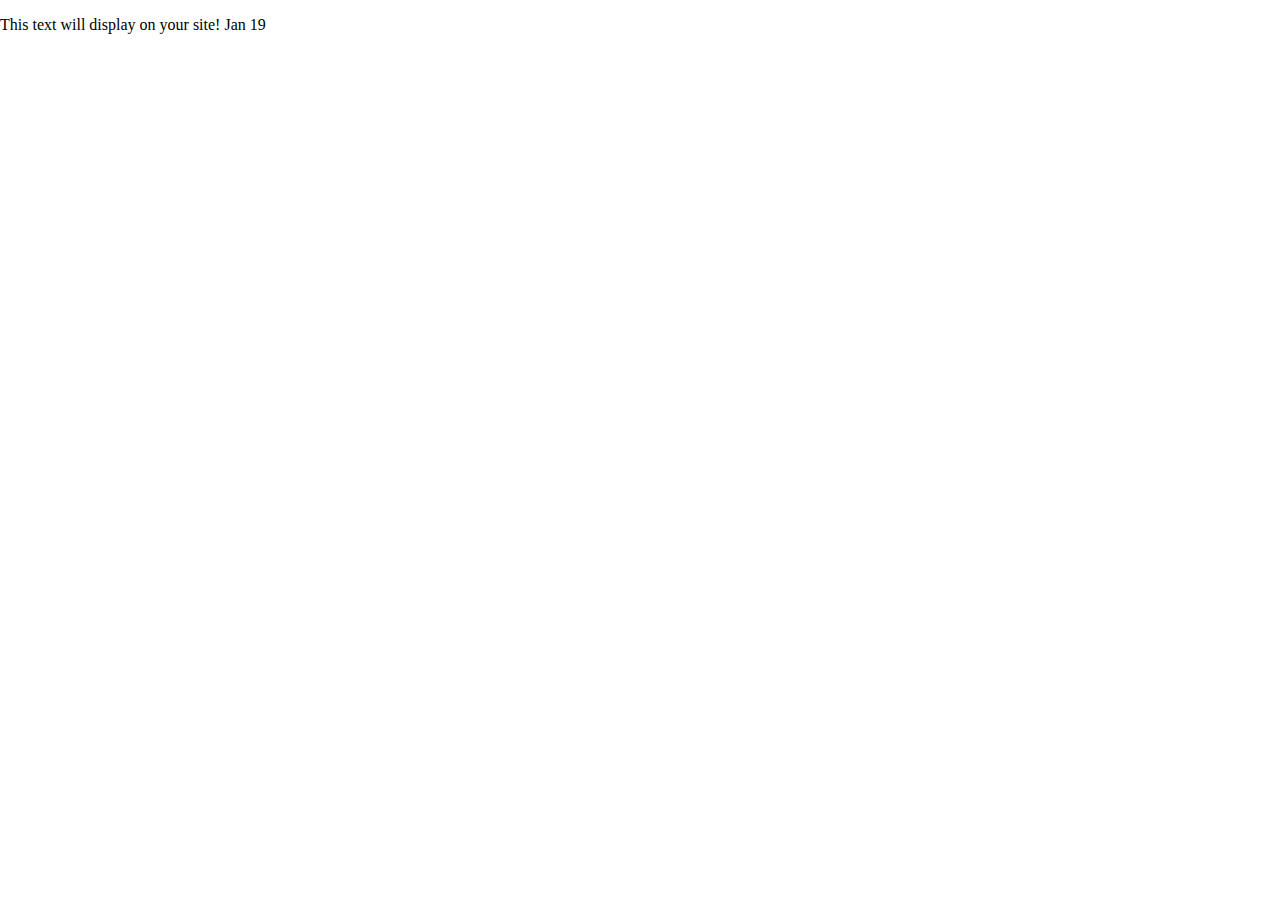
==== index.html @ 1eaa019b "Update index.html" ====
<!doctype html>
<html class="no-js" lang="en">

<head>
  <title>Reasons You Should Eat Vegtables</title>
  <meta charset="utf-8">
  <title>Responsive Layouts</title>
  <meta name="description" content="This site will serve as the hub for many sub responsive layouts">
  <meta name="viewport" content="width=device-width, initial-scale=1">

  <meta property="og:title" content="">
  <meta property="og:type" content="">
  <meta property="og:url" content="">
  <meta property="og:image" content="">

  <link rel="manifest" href="site.webmanifest">
  <link rel="apple-touch-icon" href="icon.png">
  <!-- Place favicon.ico in the root directory -->

  <link rel="stylesheet" href="css/normalize.css">
  <link rel="stylesheet" href="css/main.css">

  <meta name="theme-color" content="#fafafa">
</head>

<body>
  <!-- Place your site's HTML here -->
  <p>This text will display on your site! Jan 19</p>
  <script src="js/main.js"></script>
</body>

</html>
---- css/main.css ----
/* Place CSS styles here */
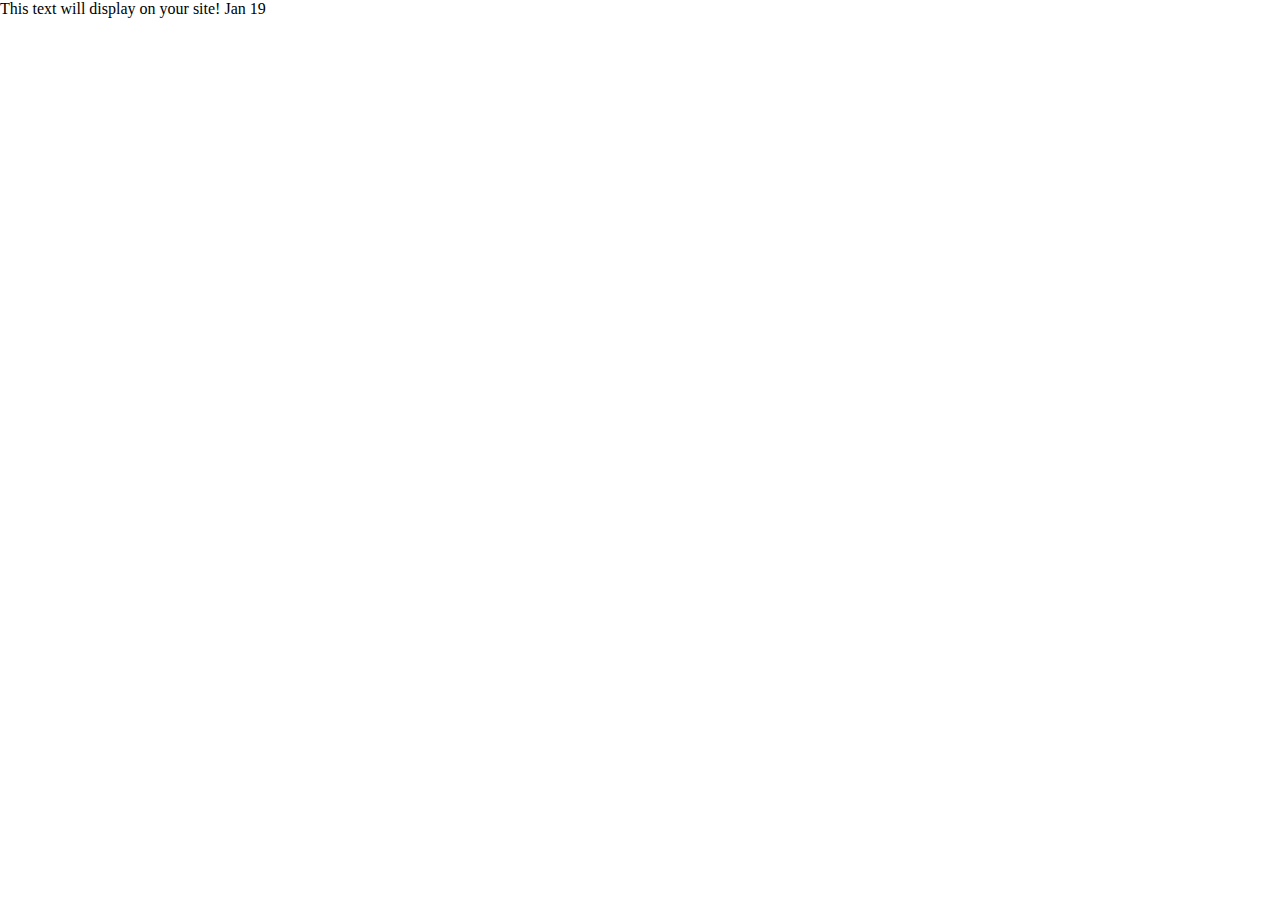
==== commit d5526c91: "Update index.html" ====
--- a/index.html
+++ b/index.html
@@ -1,8 +1,8 @@
-<!doctype html>
+
+</HTML><!doctype html>
 <html class="no-js" lang="en">
 
 <head>
-  <title>Reasons You Should Eat Vegtables</title>
   <meta charset="utf-8">
   <title>Responsive Layouts</title>
   <meta name="description" content="This site will serve as the hub for many sub responsive layouts">
@@ -21,6 +21,7 @@
   <link rel="stylesheet" href="css/main.css">
 
   <meta name="theme-color" content="#fafafa">
+
 </head>
 
 <body>
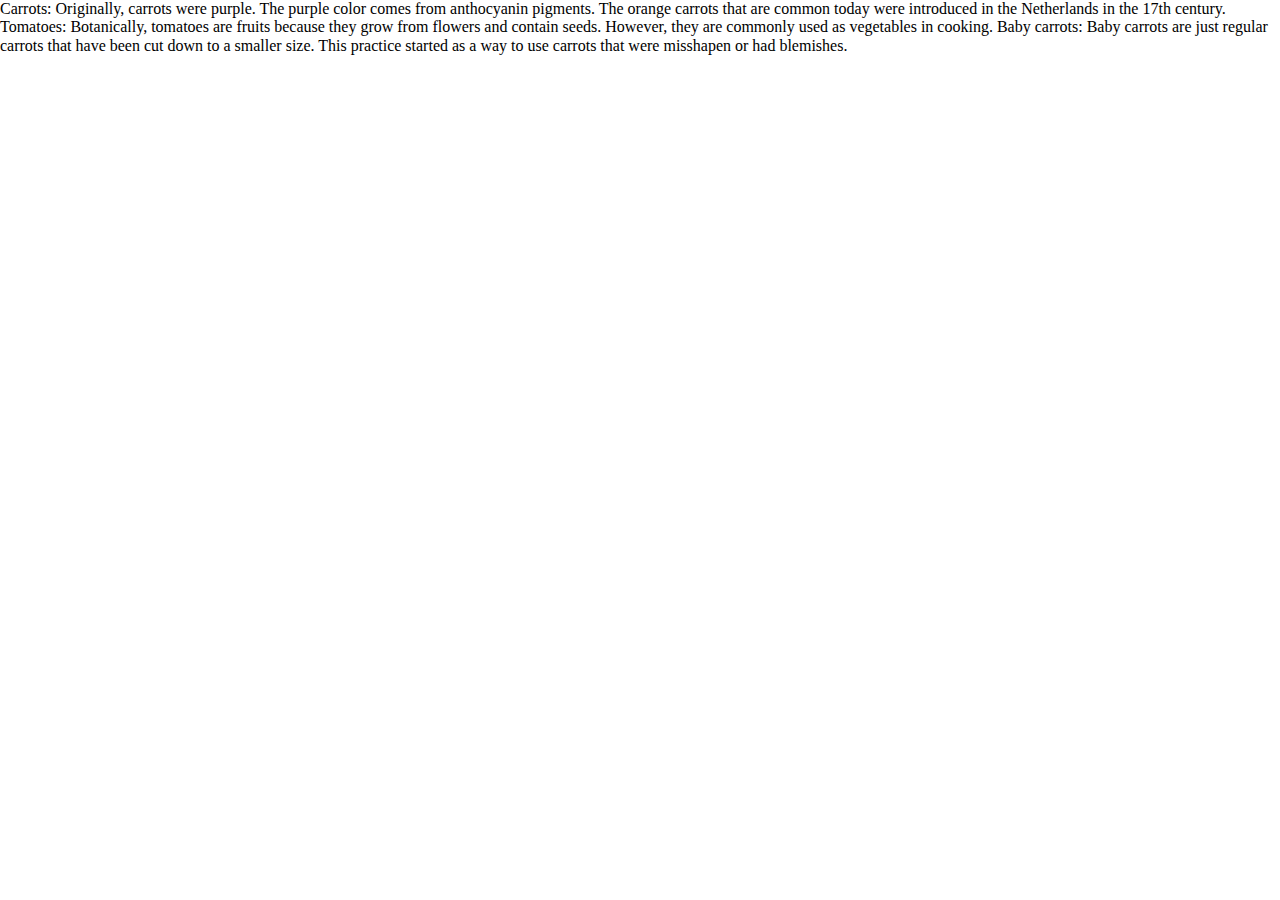
==== commit 95d2dcd7: "Update index.html" ====
--- a/index.html
+++ b/index.html
@@ -26,7 +26,10 @@
 
 <body>
   <!-- Place your site's HTML here -->
-  <p>This text will display on your site! Jan 19</p>
+  <p>Carrots: Originally, carrots were purple. The purple color comes from anthocyanin pigments. The orange carrots that are common today were introduced in the Netherlands in the 17th century.
+    Tomatoes: Botanically, tomatoes are fruits because they grow from flowers and contain seeds. However, they are commonly used as vegetables in cooking.
+    Baby carrots: Baby carrots are just regular carrots that have been cut down to a smaller size. This practice started as a way to use carrots that were misshapen or had blemishes.
+  </p>
   <script src="js/main.js"></script>
 </body>
 
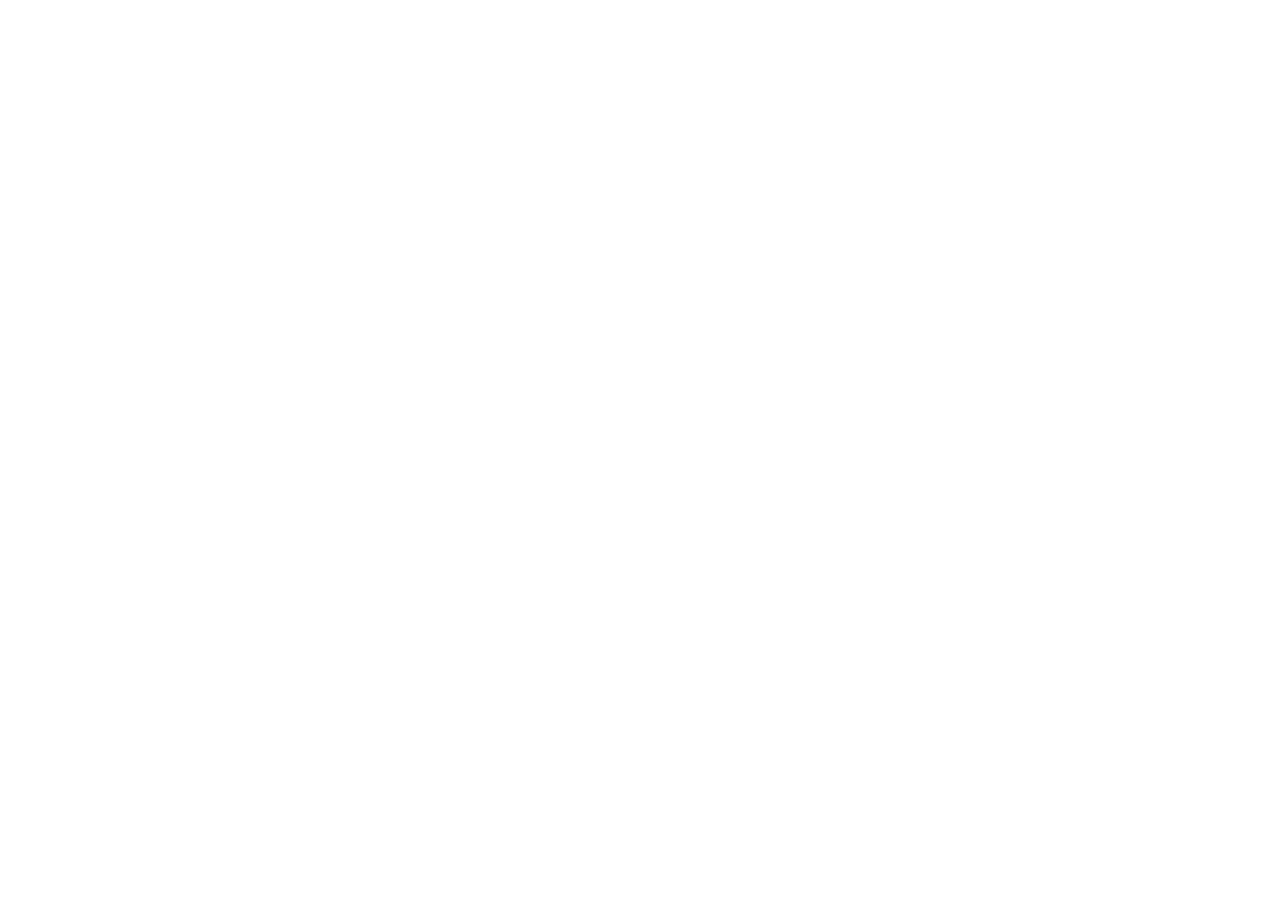
==== commit e1864be3: "Update index.html" ====
--- a/index.html
+++ b/index.html
@@ -25,11 +25,9 @@
 </head>
 
 <body>
+  <img src="./img/" alt="">
   <!-- Place your site's HTML here -->
-  <p>Carrots: Originally, carrots were purple. The purple color comes from anthocyanin pigments. The orange carrots that are common today were introduced in the Netherlands in the 17th century.
-    Tomatoes: Botanically, tomatoes are fruits because they grow from flowers and contain seeds. However, they are commonly used as vegetables in cooking.
-    Baby carrots: Baby carrots are just regular carrots that have been cut down to a smaller size. This practice started as a way to use carrots that were misshapen or had blemishes.
-  </p>
+  <p</p>
   <script src="js/main.js"></script>
 </body>
 
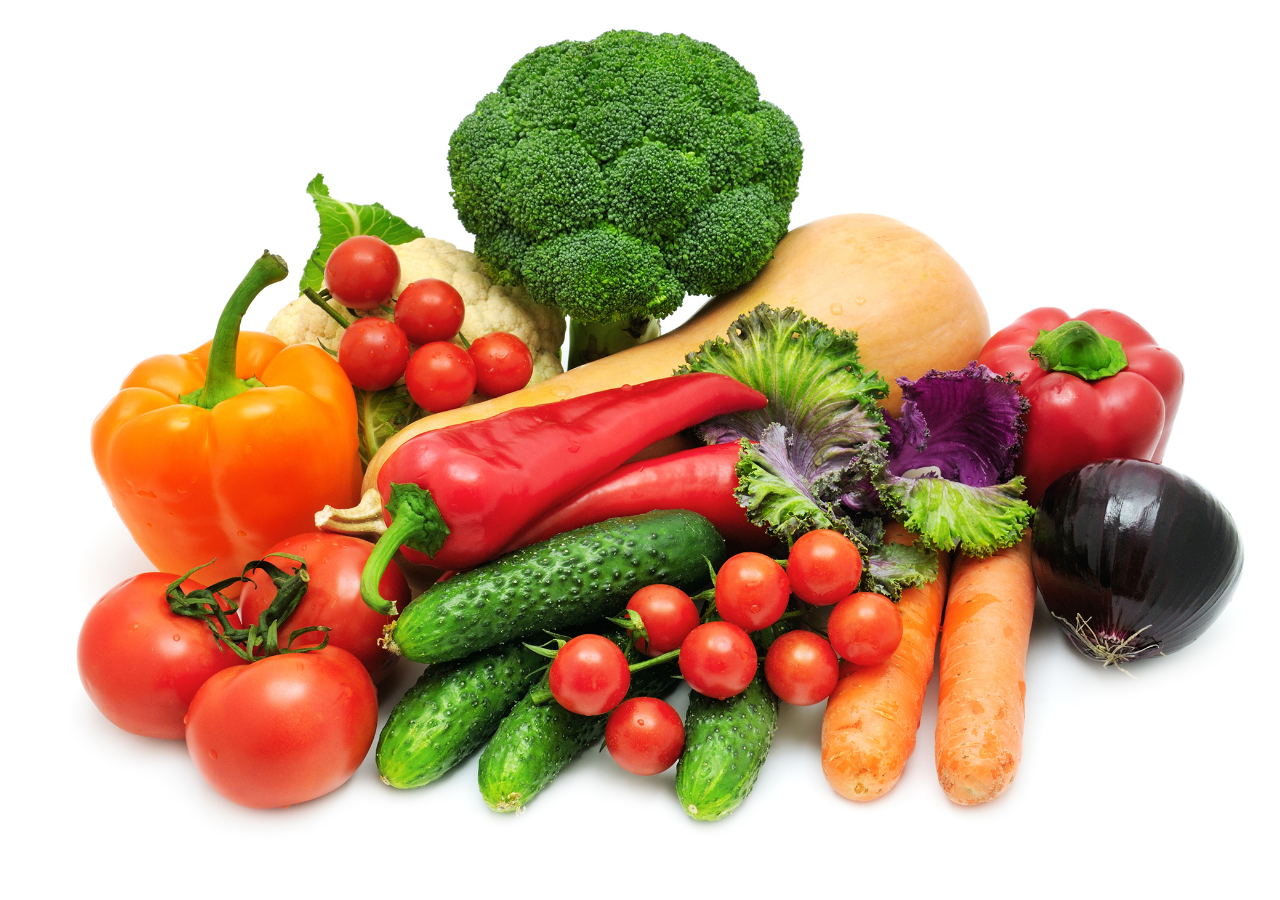
==== commit c057b8ea: "Changes I Needed" ====
--- a/index.html
+++ b/index.html
@@ -25,7 +25,7 @@
 </head>
 
 <body>
-  <img src="./img/" alt="">
+  <img class="test" src="./img/vegetables-variety.jpg" alt="">
   <!-- Place your site's HTML here -->
   <p</p>
   <script src="js/main.js"></script>
--- a/css/main.css
+++ b/css/main.css
@@ -1 +1,4 @@
 /* Place CSS styles here */
+.test {
+    width: 1293px;
+}
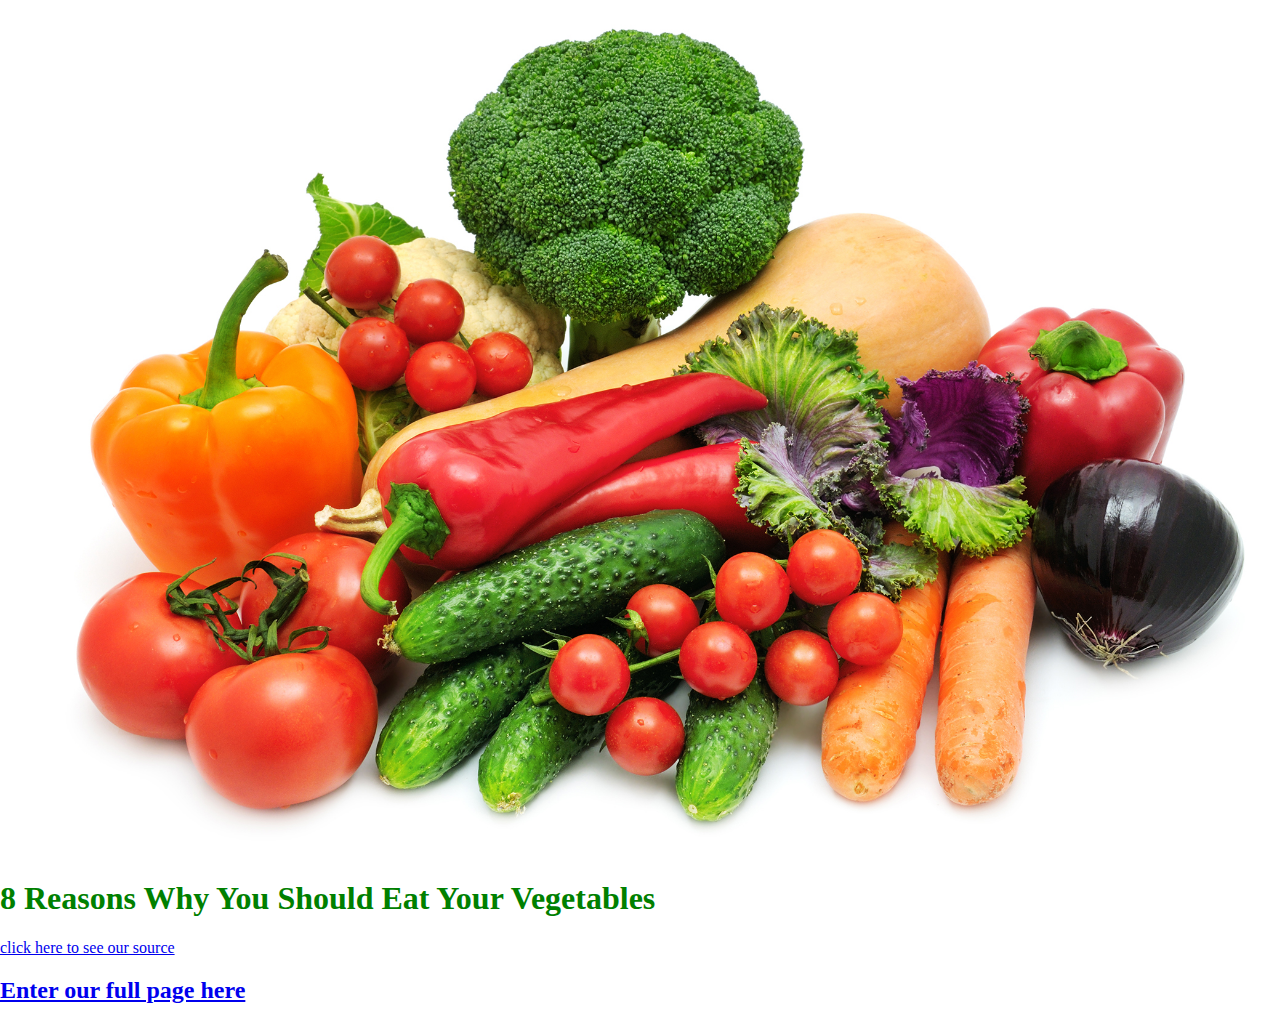
==== commit 6f1f3408: "Final First Commit" ====
--- a/index.html
+++ b/index.html
@@ -25,9 +25,16 @@
 </head>
 
 <body>
-  <img class="test" src="./img/vegetables-variety.jpg" alt="">
-  <!-- Place your site's HTML here -->
-  <p</p>
+  <img class="test" src="./img/vegetables-variety.jpg" alt=Veggies> 
+
+<h1>8 Reasons Why You Should Eat Your Vegetables</h1>
+
+
+<a target="_blank" href="https://www.britannica.com/science/nutrition">click here to see our  source</a>
+
+<h2> <a href="site.html">Enter our full page here</a></h2>
+
+
   <script src="js/main.js"></script>
 </body>
 
--- a/css/main.css
+++ b/css/main.css
@@ -2,3 +2,7 @@
 .test {
     width: 1293px;
 }
+
+h1 {color: green;}
+
+img{ width: 350px;}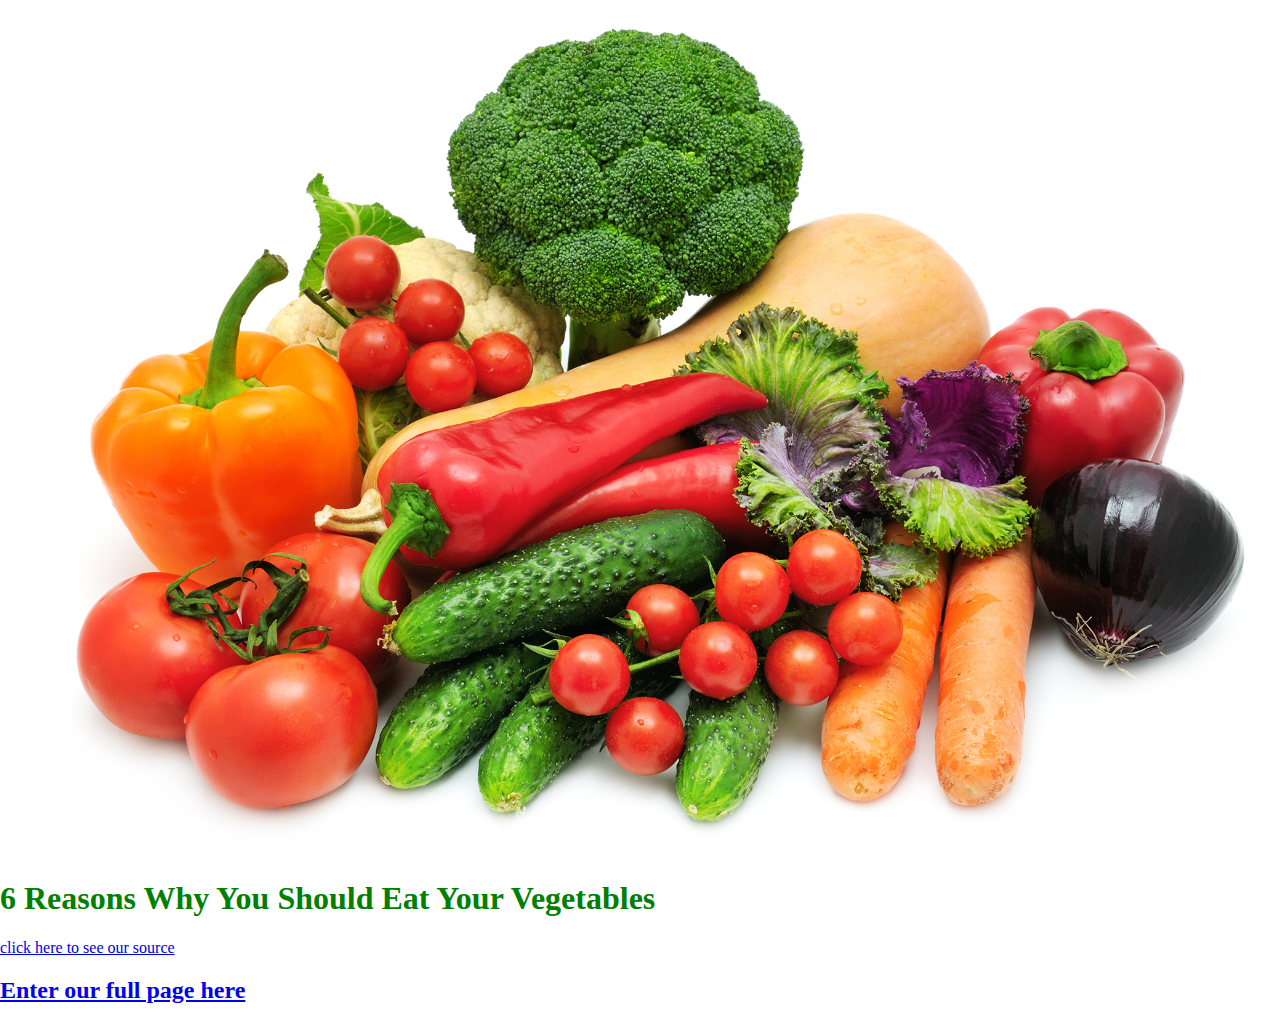
==== commit c6f2063f: "Changes Modified Commit" ====
--- a/index.html
+++ b/index.html
@@ -27,7 +27,7 @@
 <body>
   <img class="test" src="./img/vegetables-variety.jpg" alt=Veggies> 
 
-<h1>8 Reasons Why You Should Eat Your Vegetables</h1>
+<h1>6 Reasons Why You Should Eat Your Vegetables</h1>
 
 
 <a target="_blank" href="https://www.britannica.com/science/nutrition">click here to see our  source</a>
